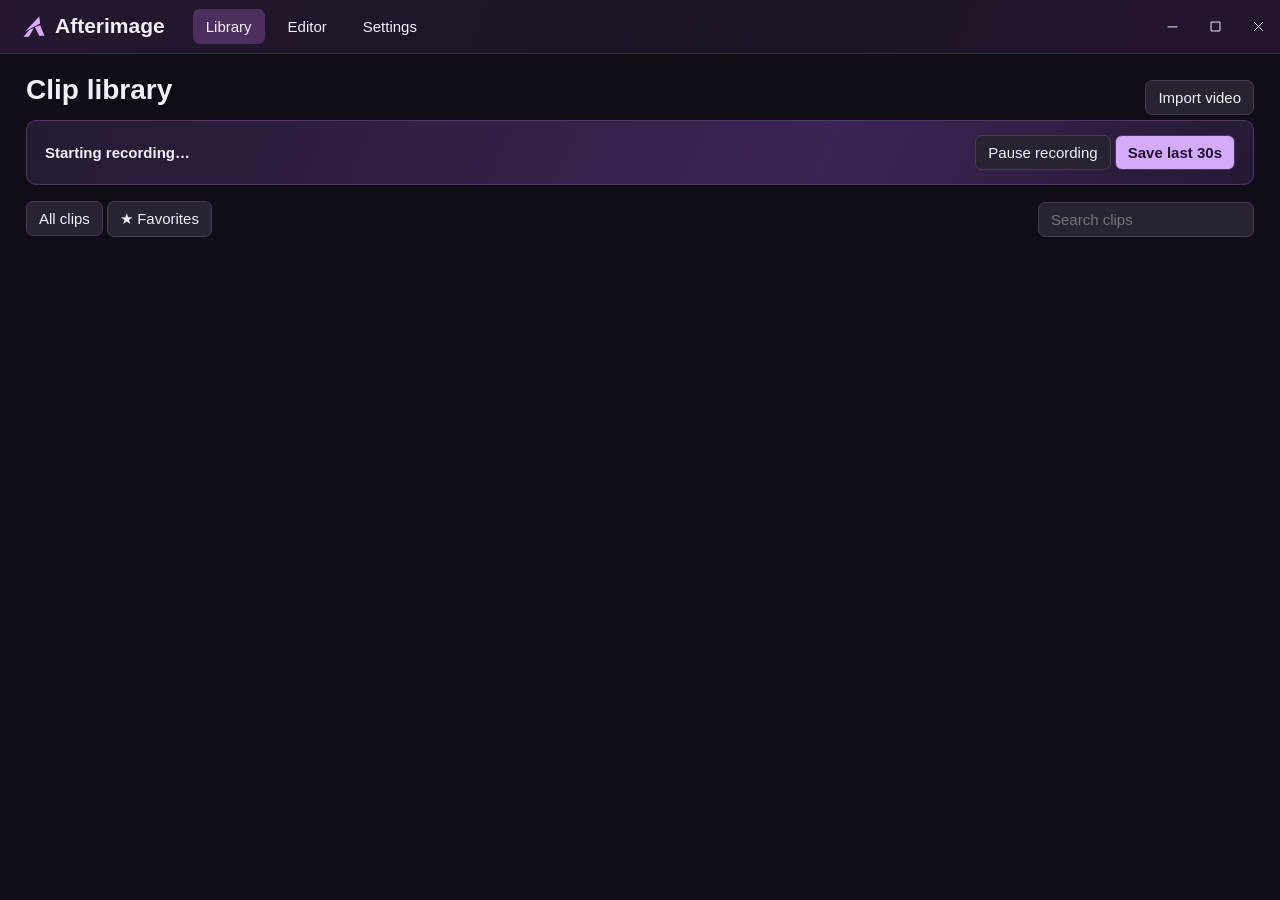
==== src/ui.html @ dc32dc54 "Build the Windows replay recorder and editor in Rust" ====
<!doctype html><html lang="en"><meta charset="utf-8"><meta name="viewport" content="width=device-width,initial-scale=1"><title>Afterimage</title>
<style>
*{box-sizing:border-box}body{margin:0;background:#100d16;color:#f4effa;font:15px 'Segoe UI',sans-serif;color-scheme:dark}button,input,select{font:inherit;color:inherit}button,select,input:not([type=range]){background:#282231;border:1px solid #493b55;border-radius:7px;padding:8px 12px}button{cursor:pointer}button:hover,button:focus-visible{border-color:#bd8ae8}button:disabled{opacity:.5;cursor:default}.primary{background:#d4aafb;color:#21132e;font-weight:650}header,nav,.row{display:flex;align-items:center;gap:10px}header{padding:12px 22px;border-bottom:1px solid #392c44;background:#191320;position:sticky;top:0;z-index:2}header strong{font-size:21px;margin-right:18px}svg{vertical-align:middle;margin-right:7px}nav button{border-color:transparent;background:transparent}.active{background:#4b305e}main{max-width:1500px;margin:auto;padding:20px 26px}.row{justify-content:space-between;flex-wrap:wrap}h1{font-size:28px;margin:0 0 14px}h2{font-size:16px}small,#info,#state{color:#ceb9dc}.rec{background:linear-gradient(115deg,#241a32,#3c2454 65%,#241934);border:1px solid #523769;padding:14px 18px;border-radius:10px;margin:0 0 16px}.grid{display:grid;grid-template-columns:repeat(auto-fill,minmax(205px,1fr));gap:14px;margin-top:15px}.card{padding:0;overflow:hidden;text-align:left;background:#211b2a}.card img,.rail img{display:block;width:100%;aspect-ratio:16/9;object-fit:cover;background:#2d2337}.card b,.card small{display:block;padding:6px 10px;overflow:hidden;text-overflow:ellipsis;white-space:nowrap}.card small{padding-top:0}.editor{display:grid;grid-template-columns:160px 1fr;gap:14px}.rail{overflow:auto;max-height:52vh}.rail button{width:100%;padding:0;margin-bottom:8px;overflow:hidden;text-align:left}.rail span{display:block;padding:4px;text-overflow:ellipsis;overflow:hidden;white-space:nowrap}.screen{height:clamp(180px,46vh,560px);display:flex;justify-content:center;align-items:center;background:#08060b;border-radius:9px;overflow:hidden}video{max-width:100%;height:100%;object-fit:contain}#strip{position:relative;height:52px;background:#302538 center/100% 100% no-repeat;margin:10px 8px;touch-action:none;cursor:crosshair}#selection{position:absolute;top:0;bottom:0;border:2px solid #d5a3ff;pointer-events:none}.handle{position:absolute;border:0;background:#d8aaff;width:12px;padding:0;top:0;bottom:0;transform:translateX(-50%);cursor:ew-resize;touch-action:none}input[type=range]{accent-color:#c78ded}#seek{width:100%;margin:6px 0}.controls{display:flex;gap:8px;align-items:center;flex-wrap:wrap}.controls span{margin-left:auto;font-variant-numeric:tabular-nums}#status{position:sticky;bottom:0;background:#19131f;color:#e0c6ed;padding:8px 26px;min-height:32px}#status:empty{display:none}.form{display:grid;grid-template-columns:160px minmax(170px,280px);align-items:center;gap:14px}.gap{margin-top:14px}[hidden]{display:none!important}#empty{padding:55px 0;text-align:center;color:#c0b0cc}kbd{font:13px Consolas;color:#d9c3e4}#search{min-width:150px}.brand{white-space:nowrap}@media(max-width:850px){.editor{grid-template-columns:110px 1fr}header{gap:3px}header strong{margin-right:0}}
header{user-select:none;padding:0 0 0 20px;height:54px;background:linear-gradient(106deg,#25182f,#1a1324 55%,#24152e)}.window-controls{display:flex;align-self:stretch;margin-left:7px}.window-controls button{display:grid;place-items:center;width:43px;padding:0;border:0;border-radius:0;background:transparent}.window-controls button:hover{background:#392943}.window-controls #hide:hover{background:#a13b59}.window-controls svg{width:13px;height:13px;fill:none;stroke:currentColor;stroke-width:1.2;margin:0}.window-controls button:focus-visible{outline:2px solid #dbacff;outline-offset:-3px}.edge{position:fixed;z-index:10}.max .edge{display:none}.edge[data-side=n],.edge[data-side=s]{height:4px;left:6px;right:6px;cursor:ns-resize}.edge[data-side=n]{top:0}.edge[data-side=s]{bottom:0}.edge[data-side=w],.edge[data-side=e]{width:4px;top:6px;bottom:6px;cursor:ew-resize}.edge[data-side=w]{left:0}.edge[data-side=e]{right:0}.corner{width:7px;height:7px}.edge[data-side=nw]{top:0;left:0;cursor:nwse-resize}.edge[data-side=ne]{top:0;right:0;cursor:nesw-resize}.edge[data-side=sw]{bottom:0;left:0;cursor:nesw-resize}.edge[data-side=se]{bottom:0;right:0;cursor:nwse-resize}
</style>
<header><strong class="brand"><svg width="28" height="28" viewBox="0 0 32 32" aria-hidden="true"><path fill="#d9acff" d="M6 21 22 4 23 12ZM4 27 11 19 16 17 10 27ZM17 16 23 14 28 26 22 26Z"/></svg>Afterimage</strong><nav><button data-view="library">Library</button><button data-view="editor">Editor</button><button data-view="settings">Settings</button></nav><span style="margin-left:auto" id="state"></span><kbd id="shortcut"></kbd><div class="window-controls" role="group" aria-label="Window controls">
<button id="min" title="Minimize" aria-label="Minimize"><svg viewBox="0 0 16 16"><path d="M2 8.5h12"/></svg></button>
<button id="max" title="Maximize" aria-label="Maximize"><svg viewBox="0 0 16 16"><path id="maxGlyph" d="M2.5 2.5h11v11h-11z"/></svg></button>
<button id="hide" title="Close to tray" aria-label="Close to tray"><svg viewBox="0 0 16 16"><path d="m2.5 2.5 11 11m0-11-11 11"/></svg></button></div></header>
<main><section id="library"><div class="row"><h1>Clip library</h1><button id="import">Import video</button></div><div class="rec row"><div><b id="ready">Starting recording…</b><br><small id="info"></small></div><div><button id="pause">Pause recording</button> <button class="primary" id="save">Save last 30s</button></div></div><div class="row"><div><button id="all">All clips</button> <button id="favorites">★ Favorites</button></div><input id="search" aria-label="Search clip titles" placeholder="Search clips"></div><div id="cards" class="grid"></div><p id="empty"></p></section>
<section id="editor" hidden><div class="row"><h1>Clip editor</h1><div><input id="title" aria-label="Clip title" maxlength="120"><button id="rename">Rename</button> <button id="star">☆ Favorite</button></div></div><div class="editor"><div class="rail"><h2>Recent clips</h2><div id="recent"></div></div><div><div class="screen"><video id="video" preload="metadata"></video></div><input type="range" min="0" max="1" step=".01" id="seek" aria-label="Playback position"><div class="controls"><button id="play">Play</button><button id="setIn">Set in</button><button id="setOut">Set out</button><button id="reset">Reset trim</button><span id="clock"></span></div><div id="strip"><div id="selection"></div><button class="handle" id="hin" aria-label="Trim start"></button><button class="handle" id="hout" aria-label="Trim end"></button></div><div class="row"><small id="times"></small><div><select id="shape" aria-label="Export frame"><option>Original frame</option><option>Vertical 9∶16</option><option>Square 1∶1</option></select> <label><input type="checkbox" id="mute">Mute audio</label> <button id="export" class="primary">Export MP4</button></div></div></div></div></section>
<section id="settings" hidden><h1>Capture settings</h1><form id="pref" class="form"><label for="secs">Replay length</label><select id="secs"></select><label for="fps">Frame rate</label><select id="fps"></select><label for="height">Resolution limit</label><select id="height"></select><label for="key">Save shortcut</label><select id="key"></select><label for="monitor">Display</label><select id="monitor"></select><label for="audio">System audio</label><input type="checkbox" id="audio"><button class="primary">Save settings</button></form><button class="gap" id="folder">Open clips folder</button></section></main><div role="status" id="status"></div>
<script>
const el=id=>document.getElementById(id), send=(cmd,extra={})=>window.ipc.postMessage(JSON.stringify({cmd,...extra})),v=el('video');
let clips=[],selected,view='library',fav=false,a=0,b=0,prefs={},lastRows='',settingsHash='',version=0;
const text=(id,value)=>el(id).textContent=value, fmt=t=>Number.isFinite(t)?Math.floor(t/60)+':'+(t%60).toFixed(1).padStart(4,'0'):'0:00.0';
function page(p){if(p==='editor'&&!selected){if(clips.length){openClip(clips[0]);return}text('status','Save or import a clip to start editing.');return}view=p;for(const n of ['library','editor','settings'])el(n).hidden=n!==p;document.querySelectorAll('[data-view]').forEach(x=>x.classList.toggle('active',x.dataset.view===p));if(p!=='editor')v.pause()}
document.querySelectorAll('[data-view]').forEach(x=>x.onclick=()=>page(x.dataset.view));
function card(c,rail){const btn=document.createElement('button');btn.className=rail?'':'card';let img=new Image();img.alt='';img.loading='lazy';img.src='/thumb/'+c.id+'?v='+version;btn.append(img);let name=document.createElement(rail?'span':'b');name.textContent=(c.star?'★  ':'')+c.title;btn.append(name);if(!rail){let dt=document.createElement('small');dt.textContent=c.date.slice(0,16).replace('T','  ·  ');btn.append(dt)}btn.onclick=()=>openClip(c);return btn}
function render(){const list=clips.filter(c=>(!fav||c.star)&&c.title.toLowerCase().includes(el('search').value.toLowerCase()));el('cards').replaceChildren(...list.map(c=>card(c,false)));el('recent').replaceChildren(...clips.slice(0,15).map(c=>card(c,true)));text('empty',list.length?'':clips.length?'No matching clips.':'Press your save shortcut to keep your first clip.');el('all').classList.toggle('active',!fav);el('favorites').classList.toggle('active',fav)}
function openClip(c){selected=c;v.pause();a=b=0;el('title').value=c.title;text('star',c.star?'★ Favorite':'☆ Favorite');el('strip').style.backgroundImage='none';v.src='/video/'+c.id;send('strip',{id:c.id});page('editor')}
function options(id,values,fn){el(id).replaceChildren(...values.map(v=>new Option(fn(v),v)))}
options('secs',[15,30,45,60,90,120],x=>x+' seconds');options('fps',[30,60],x=>x+' fps');options('height',[720,1080,1440],x=>x+'p');options('key',Array.from({length:12},(_,i)=>i+1),x=>'Ctrl + Shift + F'+x);
window.update=s=>{document.documentElement.classList.toggle('max',s.maximized);el('max').title=s.maximized?'Restore down':'Maximize';el('max').setAttribute('aria-label',el('max').title);el('maxGlyph').setAttribute('d',s.maximized?'M5 2.5h8.5V11H11 M2.5 5h8.5v8.5H2.5z':'M2.5 2.5h11v11h-11z');prefs=s.settings;text('state',s.running?'● Recording':'○ Recording off');text('shortcut',s.bound?'Ctrl + Shift + F'+prefs.Key:'Shortcut unavailable');text('ready',s.running?s.ready+'s ready to clip':'Recording is off');text('info',s.audioError?'System audio unavailable':prefs.Audio?'Display + system audio':'Display only');text('pause',s.wants?'Pause recording':'Start recording');text('save','Save last '+prefs.Seconds+'s');el('save').disabled=!s.ready||s.busy;el('export').disabled=s.busy;el('import').disabled=s.busy;text('status',s.message);const sh=JSON.stringify([prefs,s.displays]);if(sh!==settingsHash){settingsHash=sh;options('monitor',s.displays.map((_,i)=>i),i=>s.displays[i]);for(const [id,k] of [['secs','Seconds'],['fps','Fps'],['height','Height'],['key','Key'],['monitor','Monitor']])el(id).value=prefs[k];el('audio').checked=prefs.Audio}};
window.library=rows=>{clips=rows;let hash=JSON.stringify(rows.map(c=>[c.id,c.title,c.star]));if(lastRows!==hash){lastRows=hash;render()}if(selected){selected=clips.find(x=>x.id===selected.id);if(selected)text('star',selected.star?'★ Favorite':'☆ Favorite')}};
window.art=(id,kind)=>{if(kind==='strip'&&selected?.id===id)el('strip').style.backgroundImage='url("/strip/'+id+'?v='+Date.now()+'")';if(kind==='thumb')document.querySelectorAll('img').forEach(img=>{if(img.src.includes('/thumb/'+id))img.src='/thumb/'+id+'?v='+Date.now()})};
function draw(){if(!v.duration)return;el('seek').value=v.currentTime;text('clock',fmt(v.currentTime)+' / '+fmt(v.duration));const left=100*a/v.duration,right=100*b/v.duration;el('hin').style.left=el('selection').style.left=left+'%';el('hout').style.left=right+'%';el('selection').style.width=(right-left)+'%';text('times',fmt(a)+' – '+fmt(b)+'  ·  '+fmt(b-a));const ratio=[0,9/16,1][el('shape').selectedIndex];v.style.width=ratio?'min(100%, '+Math.round(v.parentElement.clientHeight*ratio)+'px)':'100%';v.style.objectFit=ratio?'cover':'contain';v.muted=el('mute').checked}
function draft(){if(!selected||!v.duration)return;const d={In:a,Out:b,Shape:el('shape').selectedIndex,Mute:el('mute').checked};selected.draft=d;send('draft',{id:selected.id,draft:d});draw()}
v.onloadedmetadata=()=>{const d=selected?.draft||{};a=Math.max(0,d.In||0);b=Math.min(v.duration,d.Out||v.duration);if(b<=a){a=0;b=v.duration}el('shape').selectedIndex=d.Shape||0;el('mute').checked=!!d.Mute;el('seek').max=v.duration;v.currentTime=a;draw()};v.ontimeupdate=()=>{if(!v.paused&&v.currentTime>=b){v.pause();v.currentTime=a}draw()};v.onerror=()=>text('status','Preview could not open this video.');v.onplay=()=>text('play','Pause');v.onpause=()=>text('play','Play');el('play').onclick=()=>{if(v.paused){if(v.currentTime<a||v.currentTime>=b-.03)v.currentTime=a;v.play().catch(e=>text('status',e.message))}else v.pause()};el('seek').oninput=e=>v.currentTime=+e.target.value;
el('setIn').onclick=()=>{a=Math.max(0,Math.min(v.currentTime,b-.05));draft()};el('setOut').onclick=()=>{b=Math.min(v.duration,Math.max(v.currentTime,a+.05));draft()};el('reset').onclick=()=>{a=0;b=v.duration;draft()};
for(const [id,left] of [['hin',true],['hout',false]]){let h=el(id);h.onpointerdown=e=>{v.pause();h.setPointerCapture(e.pointerId);e.stopPropagation()};h.onpointermove=e=>{if(!h.hasPointerCapture(e.pointerId)||!v.duration)return;let r=el('strip').getBoundingClientRect(),t=Math.max(0,Math.min(v.duration,(e.clientX-r.left)/r.width*v.duration));if(left){a=Math.max(0,Math.min(t,b-.05));v.currentTime=a}else{b=Math.min(v.duration,Math.max(t,a+.05));v.currentTime=b}draw()};h.onpointerup=draft}
el('strip').onpointerdown=e=>{if(e.target.classList.contains('handle')||!v.duration)return;let r=el('strip').getBoundingClientRect();v.currentTime=(e.clientX-r.left)/r.width*v.duration};el('shape').onchange=el('mute').onchange=draft;window.onresize=draw;
el('all').onclick=()=>{fav=false;render()};el('favorites').onclick=()=>{fav=true;render()};el('search').oninput=render;
for(const [id,cmd] of [['save','save'],['pause','toggle'],['import','import'],['folder','folder']])el(id).onclick=()=>send(cmd);
el('star').onclick=()=>send('star',{id:selected.id});el('rename').onclick=()=>send('rename',{id:selected.id,title:el('title').value});el('export').onclick=()=>send('export',{id:selected.id,start:a,end:b,shape:el('shape').selectedIndex,mute:v.muted});
el('pref').onsubmit=e=>{e.preventDefault();send('settings',{settings:{Seconds:+el('secs').value,Fps:+el('fps').value,Height:+el('height').value,Key:+el('key').value,Monitor:+el('monitor').value,Audio:el('audio').checked}})};
window.onkeydown=e=>{if(view!=='editor'||['INPUT','SELECT','BUTTON'].includes(e.target.tagName))return;let id={' ':'play','i':'setIn','o':'setOut'}[e.key];if(id){e.preventDefault();el(id).click()}if(e.key==='ArrowLeft'||e.key==='ArrowRight'){v.pause();v.currentTime=Math.max(0,Math.min(v.duration,v.currentTime+(e.key==='ArrowLeft'?-.1:.1)));e.preventDefault()}};
const header=document.querySelector('header');
const draggable=e=>!e.target.closest('button,input,select,a,.window-controls');
let dragOrigin=null;
header.onpointerdown=e=>{if(e.button===0&&draggable(e))dragOrigin=[e.screenX,e.screenY]};
header.onpointermove=e=>{if(!e.buttons){dragOrigin=null;return}if(dragOrigin&&Math.hypot(e.screenX-dragOrigin[0],e.screenY-dragOrigin[1])>=4){dragOrigin=null;send('window-drag')}};
window.addEventListener('pointerup',()=>dragOrigin=null);
header.ondblclick=e=>{if(draggable(e))send('window-maximize')};
for(const [id,cmd] of [['min','minimize'],['max','maximize'],['hide','hide']])el(id).onclick=()=>send('window-'+cmd);
for(const side of ['n','s','e','w','ne','nw','se','sw']){const edge=document.createElement('div');edge.className='edge'+(side.length===2?' corner':'');edge.dataset.side=side;edge.setAttribute('aria-hidden','true');edge.onpointerdown=e=>{if(e.button===0){e.preventDefault();send('window-resize',{edge:side})}};document.body.append(edge)}
page('library');send('init');
</script></html>
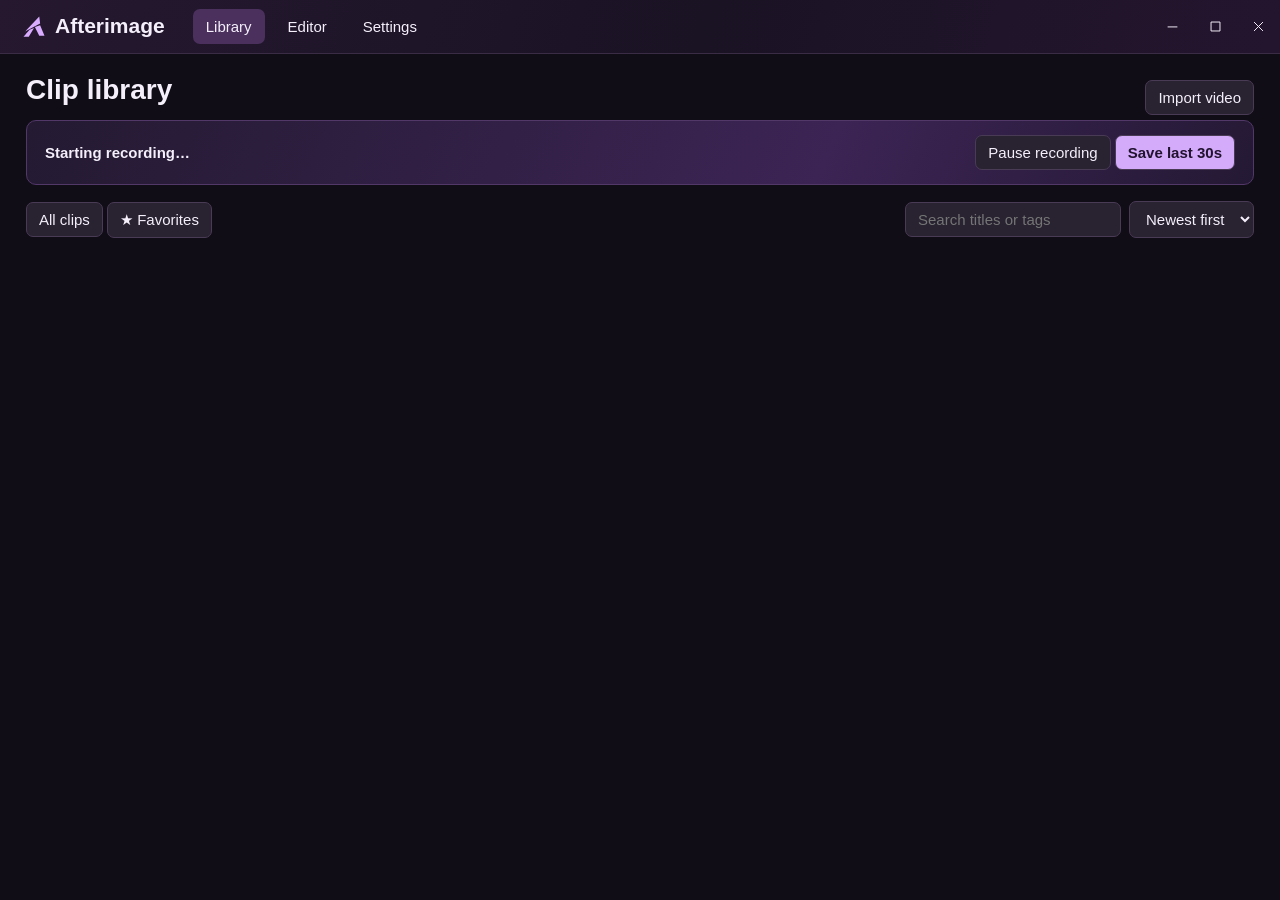
==== commit 7bc996d6: "Save replays during exports and add precision editing and clip tags" ====
--- a/src/ui.html
+++ b/src/ui.html
@@ -2,39 +2,122 @@
 <style>
 *{box-sizing:border-box}body{margin:0;background:#100d16;color:#f4effa;font:15px 'Segoe UI',sans-serif;color-scheme:dark}button,input,select{font:inherit;color:inherit}button,select,input:not([type=range]){background:#282231;border:1px solid #493b55;border-radius:7px;padding:8px 12px}button{cursor:pointer}button:hover,button:focus-visible{border-color:#bd8ae8}button:disabled{opacity:.5;cursor:default}.primary{background:#d4aafb;color:#21132e;font-weight:650}header,nav,.row{display:flex;align-items:center;gap:10px}header{padding:12px 22px;border-bottom:1px solid #392c44;background:#191320;position:sticky;top:0;z-index:2}header strong{font-size:21px;margin-right:18px}svg{vertical-align:middle;margin-right:7px}nav button{border-color:transparent;background:transparent}.active{background:#4b305e}main{max-width:1500px;margin:auto;padding:20px 26px}.row{justify-content:space-between;flex-wrap:wrap}h1{font-size:28px;margin:0 0 14px}h2{font-size:16px}small,#info,#state{color:#ceb9dc}.rec{background:linear-gradient(115deg,#241a32,#3c2454 65%,#241934);border:1px solid #523769;padding:14px 18px;border-radius:10px;margin:0 0 16px}.grid{display:grid;grid-template-columns:repeat(auto-fill,minmax(205px,1fr));gap:14px;margin-top:15px}.card{padding:0;overflow:hidden;text-align:left;background:#211b2a}.card img,.rail img{display:block;width:100%;aspect-ratio:16/9;object-fit:cover;background:#2d2337}.card b,.card small{display:block;padding:6px 10px;overflow:hidden;text-overflow:ellipsis;white-space:nowrap}.card small{padding-top:0}.editor{display:grid;grid-template-columns:160px 1fr;gap:14px}.rail{overflow:auto;max-height:52vh}.rail button{width:100%;padding:0;margin-bottom:8px;overflow:hidden;text-align:left}.rail span{display:block;padding:4px;text-overflow:ellipsis;overflow:hidden;white-space:nowrap}.screen{height:clamp(180px,46vh,560px);display:flex;justify-content:center;align-items:center;background:#08060b;border-radius:9px;overflow:hidden}video{max-width:100%;height:100%;object-fit:contain}#strip{position:relative;height:52px;background:#302538 center/100% 100% no-repeat;margin:10px 8px;touch-action:none;cursor:crosshair}#selection{position:absolute;top:0;bottom:0;border:2px solid #d5a3ff;pointer-events:none}.handle{position:absolute;border:0;background:#d8aaff;width:12px;padding:0;top:0;bottom:0;transform:translateX(-50%);cursor:ew-resize;touch-action:none}input[type=range]{accent-color:#c78ded}#seek{width:100%;margin:6px 0}.controls{display:flex;gap:8px;align-items:center;flex-wrap:wrap}.controls span{margin-left:auto;font-variant-numeric:tabular-nums}#status{position:sticky;bottom:0;background:#19131f;color:#e0c6ed;padding:8px 26px;min-height:32px}#status:empty{display:none}.form{display:grid;grid-template-columns:160px minmax(170px,280px);align-items:center;gap:14px}.gap{margin-top:14px}[hidden]{display:none!important}#empty{padding:55px 0;text-align:center;color:#c0b0cc}kbd{font:13px Consolas;color:#d9c3e4}#search{min-width:150px}.brand{white-space:nowrap}@media(max-width:850px){.editor{grid-template-columns:110px 1fr}header{gap:3px}header strong{margin-right:0}}
 header{user-select:none;padding:0 0 0 20px;height:54px;background:linear-gradient(106deg,#25182f,#1a1324 55%,#24152e)}.window-controls{display:flex;align-self:stretch;margin-left:7px}.window-controls button{display:grid;place-items:center;width:43px;padding:0;border:0;border-radius:0;background:transparent}.window-controls button:hover{background:#392943}.window-controls #hide:hover{background:#a13b59}.window-controls svg{width:13px;height:13px;fill:none;stroke:currentColor;stroke-width:1.2;margin:0}.window-controls button:focus-visible{outline:2px solid #dbacff;outline-offset:-3px}.edge{position:fixed;z-index:10}.max .edge{display:none}.edge[data-side=n],.edge[data-side=s]{height:4px;left:6px;right:6px;cursor:ns-resize}.edge[data-side=n]{top:0}.edge[data-side=s]{bottom:0}.edge[data-side=w],.edge[data-side=e]{width:4px;top:6px;bottom:6px;cursor:ew-resize}.edge[data-side=w]{left:0}.edge[data-side=e]{right:0}.corner{width:7px;height:7px}.edge[data-side=nw]{top:0;left:0;cursor:nwse-resize}.edge[data-side=ne]{top:0;right:0;cursor:nesw-resize}.edge[data-side=sw]{bottom:0;left:0;cursor:nesw-resize}.edge[data-side=se]{bottom:0;right:0;cursor:nwse-resize}
+
+.card {transition:transform 140ms ease,border-color 140ms ease;content-visibility:auto;contain-intrinsic-size:auto 185px}
+.card:hover{transform:translateY(-2px);border-color:#b082d1}
+.tag-list{display:flex;flex-wrap:wrap;gap:4px;padding:0 10px 9px}
+.tag-list span{color:#e2caf3;background:#3b274a;border-radius:4px;font-size:12px;padding:2px 6px}
+.toolbar,.detail-fields,.precision{display:flex;align-items:center;flex-wrap:wrap;gap:8px}
+.detail-fields input{width:150px}.precision{margin:8px 0 14px}.precision input{width:87px;font-variant-numeric:tabular-nums}
+#playhead{position:absolute;top:0;bottom:0;width:2px;background:white;box-shadow:0 0 3px #09060e;pointer-events:none}
+.controls button,.precision button{padding:6px 10px}
+:focus-visible{outline:2px solid #d5a3ff;outline-offset:2px}
+@media(prefers-reduced-motion:reduce){.card{transition:none}.card:hover{transform:none}}
 </style>
 <header><strong class="brand"><svg width="28" height="28" viewBox="0 0 32 32" aria-hidden="true"><path fill="#d9acff" d="M6 21 22 4 23 12ZM4 27 11 19 16 17 10 27ZM17 16 23 14 28 26 22 26Z"/></svg>Afterimage</strong><nav><button data-view="library">Library</button><button data-view="editor">Editor</button><button data-view="settings">Settings</button></nav><span style="margin-left:auto" id="state"></span><kbd id="shortcut"></kbd><div class="window-controls" role="group" aria-label="Window controls">
 <button id="min" title="Minimize" aria-label="Minimize"><svg viewBox="0 0 16 16"><path d="M2 8.5h12"/></svg></button>
 <button id="max" title="Maximize" aria-label="Maximize"><svg viewBox="0 0 16 16"><path id="maxGlyph" d="M2.5 2.5h11v11h-11z"/></svg></button>
 <button id="hide" title="Close to tray" aria-label="Close to tray"><svg viewBox="0 0 16 16"><path d="m2.5 2.5 11 11m0-11-11 11"/></svg></button></div></header>
-<main><section id="library"><div class="row"><h1>Clip library</h1><button id="import">Import video</button></div><div class="rec row"><div><b id="ready">Starting recording…</b><br><small id="info"></small></div><div><button id="pause">Pause recording</button> <button class="primary" id="save">Save last 30s</button></div></div><div class="row"><div><button id="all">All clips</button> <button id="favorites">★ Favorites</button></div><input id="search" aria-label="Search clip titles" placeholder="Search clips"></div><div id="cards" class="grid"></div><p id="empty"></p></section>
-<section id="editor" hidden><div class="row"><h1>Clip editor</h1><div><input id="title" aria-label="Clip title" maxlength="120"><button id="rename">Rename</button> <button id="star">☆ Favorite</button></div></div><div class="editor"><div class="rail"><h2>Recent clips</h2><div id="recent"></div></div><div><div class="screen"><video id="video" preload="metadata"></video></div><input type="range" min="0" max="1" step=".01" id="seek" aria-label="Playback position"><div class="controls"><button id="play">Play</button><button id="setIn">Set in</button><button id="setOut">Set out</button><button id="reset">Reset trim</button><span id="clock"></span></div><div id="strip"><div id="selection"></div><button class="handle" id="hin" aria-label="Trim start"></button><button class="handle" id="hout" aria-label="Trim end"></button></div><div class="row"><small id="times"></small><div><select id="shape" aria-label="Export frame"><option>Original frame</option><option>Vertical 9∶16</option><option>Square 1∶1</option></select> <label><input type="checkbox" id="mute">Mute audio</label> <button id="export" class="primary">Export MP4</button></div></div></div></div></section>
+<main><section id="library"><div class="row"><h1>Clip library</h1><button id="import">Import video</button></div><div class="rec row"><div><b id="ready">Starting recording…</b><br><small id="info"></small></div><div><button id="pause">Pause recording</button> <button class="primary" id="save">Save last 30s</button></div></div><div class="row"><div><button id="all">All clips</button> <button id="favorites">★ Favorites</button></div><div class="toolbar"><input id="search" aria-label="Search by title or tag" placeholder="Search titles or tags"><select id="sort" aria-label="Sort clips"><option value="new">Newest first</option><option value="old">Oldest first</option><option value="name">Title A–Z</option></select></div></div><div id="cards" class="grid"></div><p id="empty"></p></section>
+<section id="editor" hidden><div class="row"><h1>Clip editor</h1><div class="detail-fields"><input id="title" aria-label="Clip title" maxlength="120"><input id="tags" aria-label="Clip tags, separated by commas" placeholder="Tags, comma separated"><button id="rename">Save details</button> <button id="star">☆ Favorite</button></div></div><div class="editor"><div class="rail"><h2>Recent clips</h2><div id="recent"></div></div><div><div class="screen"><video id="video" preload="metadata"></video></div><input type="range" min="0" max="1" step=".01" id="seek" aria-label="Playback position"><div class="controls"><button id="play">Play</button><button id="setIn">Set in</button><button id="setOut">Set out</button><button id="reset">Reset trim</button><span id="clock"></span></div><div id="strip"><div id="selection"></div><div id="playhead"></div><button class="handle" id="hin" aria-label="Trim start"></button><button class="handle" id="hout" aria-label="Trim end"></button></div><div class="precision">
+<label>In <input id="inTime" type="number" step=".001" min="0" aria-label="Start in seconds"></label>
+<label>Out <input id="outTime" type="number" step=".001" min="0" aria-label="End in seconds"></label>
+<button id="undo" title="Undo last edit (Ctrl+Z)">Undo</button><button id="redo" title="Redo edit (Ctrl+Y)">Redo</button>
+<label><input id="loop" type="checkbox"> Loop selection</label>
+<select id="speed" aria-label="Preview speed"><option value=".25">0.25× preview</option><option value=".5">0.5× preview</option><option selected value="1">1× preview</option><option value="1.5">1.5× preview</option><option value="2">2× preview</option></select>
+</div><div class="row"><small id="times"></small><div><select id="shape" aria-label="Export frame"><option>Original frame</option><option>Vertical 9∶16</option><option>Square 1∶1</option></select> <label><input type="checkbox" id="mute">Mute audio</label> <select id="quality" aria-label="Export quality"><option value="balanced">Balanced</option><option value="high">High quality</option><option value="compact">Smaller file</option></select> <button id="export" class="primary">Export MP4</button></div></div></div></div></section>
 <section id="settings" hidden><h1>Capture settings</h1><form id="pref" class="form"><label for="secs">Replay length</label><select id="secs"></select><label for="fps">Frame rate</label><select id="fps"></select><label for="height">Resolution limit</label><select id="height"></select><label for="key">Save shortcut</label><select id="key"></select><label for="monitor">Display</label><select id="monitor"></select><label for="audio">System audio</label><input type="checkbox" id="audio"><button class="primary">Save settings</button></form><button class="gap" id="folder">Open clips folder</button></section></main><div role="status" id="status"></div>
 <script>
 const el=id=>document.getElementById(id), send=(cmd,extra={})=>window.ipc.postMessage(JSON.stringify({cmd,...extra})),v=el('video');
+const undoStack=[],redoStack=[];
+let animation=0;
 let clips=[],selected,view='library',fav=false,a=0,b=0,prefs={},lastRows='',settingsHash='',version=0;
-const text=(id,value)=>el(id).textContent=value, fmt=t=>Number.isFinite(t)?Math.floor(t/60)+':'+(t%60).toFixed(1).padStart(4,'0'):'0:00.0';
+const text=(id,value)=>{const node=el(id);if(node.textContent!==value)node.textContent=value}, fmt=t=>Number.isFinite(t)?Math.floor(t/60)+':'+(t%60).toFixed(1).padStart(4,'0'):'0:00.0';
 function page(p){if(p==='editor'&&!selected){if(clips.length){openClip(clips[0]);return}text('status','Save or import a clip to start editing.');return}view=p;for(const n of ['library','editor','settings'])el(n).hidden=n!==p;document.querySelectorAll('[data-view]').forEach(x=>x.classList.toggle('active',x.dataset.view===p));if(p!=='editor')v.pause()}
 document.querySelectorAll('[data-view]').forEach(x=>x.onclick=()=>page(x.dataset.view));
-function card(c,rail){const btn=document.createElement('button');btn.className=rail?'':'card';let img=new Image();img.alt='';img.loading='lazy';img.src='/thumb/'+c.id+'?v='+version;btn.append(img);let name=document.createElement(rail?'span':'b');name.textContent=(c.star?'★  ':'')+c.title;btn.append(name);if(!rail){let dt=document.createElement('small');dt.textContent=c.date.slice(0,16).replace('T','  ·  ');btn.append(dt)}btn.onclick=()=>openClip(c);return btn}
-function render(){const list=clips.filter(c=>(!fav||c.star)&&c.title.toLowerCase().includes(el('search').value.toLowerCase()));el('cards').replaceChildren(...list.map(c=>card(c,false)));el('recent').replaceChildren(...clips.slice(0,15).map(c=>card(c,true)));text('empty',list.length?'':clips.length?'No matching clips.':'Press your save shortcut to keep your first clip.');el('all').classList.toggle('active',!fav);el('favorites').classList.toggle('active',fav)}
-function openClip(c){selected=c;v.pause();a=b=0;el('title').value=c.title;text('star',c.star?'★ Favorite':'☆ Favorite');el('strip').style.backgroundImage='none';v.src='/video/'+c.id;send('strip',{id:c.id});page('editor')}
+function card(c,rail){const btn=document.createElement('button');btn.className=rail?'':'card';let img=new Image();img.alt='';img.loading='lazy';img.src='/thumb/'+c.id+'?v='+version;btn.append(img);let name=document.createElement(rail?'span':'b');name.textContent=(c.star?'★  ':'')+c.title;btn.append(name);if(!rail){let dt=document.createElement('small');dt.textContent=c.date.slice(0,16).replace('T','  ·  ');btn.append(dt);
+    if(c.tags?.length){const group=document.createElement('div');group.className='tag-list';
+    for(const tag of c.tags){const chip=document.createElement('span');chip.textContent=tag;group.append(chip)}btn.append(group)}
+}btn.onclick=()=>openClip(c);return btn}
+function render(){const words=el('search').value.trim().toLowerCase().split(/\s+/);
+const list=clips.filter(c=>{const fields=[c.title,...(c.tags||[])].join(' ').toLowerCase();return (!fav||c.star)&&words.every(word=>fields.includes(word))});
+const order=el('sort').value;list.sort((x,y)=>order==='name'?x.title.localeCompare(y.title):order==='old'?x.date.localeCompare(y.date):y.date.localeCompare(x.date));el('cards').replaceChildren(...list.map(c=>card(c,false)));el('recent').replaceChildren(...clips.slice(0,15).map(c=>card(c,true)));text('empty',list.length?'':clips.length?'No matching clips.':'Press your save shortcut to keep your first clip.');el('all').classList.toggle('active',!fav);el('favorites').classList.toggle('active',fav)}
+function openClip(c){undoStack.length=redoStack.length=0;el('tags').value=(c.tags||[]).join(', ');selected=c;v.pause();a=b=0;el('title').value=c.title;text('star',c.star?'★ Favorite':'☆ Favorite');el('strip').style.backgroundImage='none';v.src='/video/'+c.id;send('strip',{id:c.id});page('editor')}
 function options(id,values,fn){el(id).replaceChildren(...values.map(v=>new Option(fn(v),v)))}
 options('secs',[15,30,45,60,90,120],x=>x+' seconds');options('fps',[30,60],x=>x+' fps');options('height',[720,1080,1440],x=>x+'p');options('key',Array.from({length:12},(_,i)=>i+1),x=>'Ctrl + Shift + F'+x);
-window.update=s=>{document.documentElement.classList.toggle('max',s.maximized);el('max').title=s.maximized?'Restore down':'Maximize';el('max').setAttribute('aria-label',el('max').title);el('maxGlyph').setAttribute('d',s.maximized?'M5 2.5h8.5V11H11 M2.5 5h8.5v8.5H2.5z':'M2.5 2.5h11v11h-11z');prefs=s.settings;text('state',s.running?'● Recording':'○ Recording off');text('shortcut',s.bound?'Ctrl + Shift + F'+prefs.Key:'Shortcut unavailable');text('ready',s.running?s.ready+'s ready to clip':'Recording is off');text('info',s.audioError?'System audio unavailable':prefs.Audio?'Display + system audio':'Display only');text('pause',s.wants?'Pause recording':'Start recording');text('save','Save last '+prefs.Seconds+'s');el('save').disabled=!s.ready||s.busy;el('export').disabled=s.busy;el('import').disabled=s.busy;text('status',s.message);const sh=JSON.stringify([prefs,s.displays]);if(sh!==settingsHash){settingsHash=sh;options('monitor',s.displays.map((_,i)=>i),i=>s.displays[i]);for(const [id,k] of [['secs','Seconds'],['fps','Fps'],['height','Height'],['key','Key'],['monitor','Monitor']])el(id).value=prefs[k];el('audio').checked=prefs.Audio}};
-window.library=rows=>{clips=rows;let hash=JSON.stringify(rows.map(c=>[c.id,c.title,c.star]));if(lastRows!==hash){lastRows=hash;render()}if(selected){selected=clips.find(x=>x.id===selected.id);if(selected)text('star',selected.star?'★ Favorite':'☆ Favorite')}};
+window.update=s=>{document.documentElement.classList.toggle('max',s.maximized);el('max').title=s.maximized?'Restore down':'Maximize';el('max').setAttribute('aria-label',el('max').title);el('maxGlyph').setAttribute('d',s.maximized?'M5 2.5h8.5V11H11 M2.5 5h8.5v8.5H2.5z':'M2.5 2.5h11v11h-11z');prefs=s.settings;text('state',s.running?'● Recording':'○ Recording off');text('shortcut',s.bound?'Ctrl + Shift + F'+prefs.Key:'Shortcut unavailable');text('ready',s.running?s.ready+'s ready to clip':'Recording is off');text('info',s.audioError?'System audio unavailable':prefs.Audio?'Display + system audio':'Display only');text('pause',s.wants?'Pause recording':'Start recording');text('save',s.saving?'Saving…':'Save last '+prefs.Seconds+'s');el('save').disabled=!s.ready||s.saving;el('export').disabled=s.busy;el('import').disabled=s.busy;text('status',s.message);const sh=JSON.stringify([prefs,s.displays]);if(sh!==settingsHash){settingsHash=sh;options('monitor',s.displays.map((_,i)=>i),i=>s.displays[i]);for(const [id,k] of [['secs','Seconds'],['fps','Fps'],['height','Height'],['key','Key'],['monitor','Monitor']])el(id).value=prefs[k];el('audio').checked=prefs.Audio}};
+window.library=rows=>{clips=rows;let hash=JSON.stringify(rows.map(c=>[c.id,c.title,c.star,c.tags]));if(lastRows!==hash){lastRows=hash;render()}if(selected){selected=clips.find(x=>x.id===selected.id);if(selected)text('star',selected.star?'★ Favorite':'☆ Favorite')}};
 window.art=(id,kind)=>{if(kind==='strip'&&selected?.id===id)el('strip').style.backgroundImage='url("/strip/'+id+'?v='+Date.now()+'")';if(kind==='thumb')document.querySelectorAll('img').forEach(img=>{if(img.src.includes('/thumb/'+id))img.src='/thumb/'+id+'?v='+Date.now()})};
-function draw(){if(!v.duration)return;el('seek').value=v.currentTime;text('clock',fmt(v.currentTime)+' / '+fmt(v.duration));const left=100*a/v.duration,right=100*b/v.duration;el('hin').style.left=el('selection').style.left=left+'%';el('hout').style.left=right+'%';el('selection').style.width=(right-left)+'%';text('times',fmt(a)+' – '+fmt(b)+'  ·  '+fmt(b-a));const ratio=[0,9/16,1][el('shape').selectedIndex];v.style.width=ratio?'min(100%, '+Math.round(v.parentElement.clientHeight*ratio)+'px)':'100%';v.style.objectFit=ratio?'cover':'contain';v.muted=el('mute').checked}
-function draft(){if(!selected||!v.duration)return;const d={In:a,Out:b,Shape:el('shape').selectedIndex,Mute:el('mute').checked};selected.draft=d;send('draft',{id:selected.id,draft:d});draw()}
-v.onloadedmetadata=()=>{const d=selected?.draft||{};a=Math.max(0,d.In||0);b=Math.min(v.duration,d.Out||v.duration);if(b<=a){a=0;b=v.duration}el('shape').selectedIndex=d.Shape||0;el('mute').checked=!!d.Mute;el('seek').max=v.duration;v.currentTime=a;draw()};v.ontimeupdate=()=>{if(!v.paused&&v.currentTime>=b){v.pause();v.currentTime=a}draw()};v.onerror=()=>text('status','Preview could not open this video.');v.onplay=()=>text('play','Pause');v.onpause=()=>text('play','Play');el('play').onclick=()=>{if(v.paused){if(v.currentTime<a||v.currentTime>=b-.03)v.currentTime=a;v.play().catch(e=>text('status',e.message))}else v.pause()};el('seek').oninput=e=>v.currentTime=+e.target.value;
+function position(){
+    if(!Number.isFinite(v.duration)||!v.duration)return;
+    el('seek').value=v.currentTime;
+    el('playhead').style.left=(100*v.currentTime/v.duration)+'%';
+    text('clock',fmt(v.currentTime)+' / '+fmt(v.duration));
+}
+function draw(){if(!v.duration)return;position();
+    el('inTime').value=a.toFixed(3);el('outTime').value=b.toFixed(3);
+    el('undo').disabled=!undoStack.length;el('redo').disabled=!redoStack.length;const left=100*a/v.duration,right=100*b/v.duration;el('hin').style.left=el('selection').style.left=left+'%';el('hout').style.left=right+'%';el('selection').style.width=(right-left)+'%';text('times',fmt(a)+' – '+fmt(b)+'  ·  '+fmt(b-a));const ratio=[0,9/16,1][el('shape').selectedIndex];v.style.width=ratio?'min(100%, '+Math.round(v.parentElement.clientHeight*ratio)+'px)':'100%';v.style.objectFit=ratio?'cover':'contain';v.muted=el('mute').checked}
+function cut(){return {In:a,Out:b,Shape:el('shape').selectedIndex,Mute:el('mute').checked}}
+let previousCut;
+function draft(remember=true){
+    if(!selected||!v.duration)return;
+    const next=cut();
+    if(remember===true&&previousCut && JSON.stringify(previousCut)!==JSON.stringify(next)){
+        undoStack.push(previousCut);if(undoStack.length>80)undoStack.shift();redoStack.length=0;
+    }
+    previousCut=next;selected.draft=next;send('draft',{id:selected.id,draft:next});draw()
+}
+function historyEdit(from,to){
+    if(!from.length)return;
+    v.pause();to.push(cut());const d=from.pop();a=d.In;b=d.Out;
+    el('shape').selectedIndex=d.Shape;el('mute').checked=d.Mute;
+    v.currentTime=Math.max(a,Math.min(b,v.currentTime));draft(false)
+}
+el('undo').onclick=()=>historyEdit(undoStack,redoStack);
+el('redo').onclick=()=>historyEdit(redoStack,undoStack);
+for(const [id,start] of [['inTime',true],['outTime',false]]){
+    el(id).onchange=()=>{let t=el(id).valueAsNumber;
+        if(!Number.isFinite(t)||!v.duration){draw();return}
+        v.pause();
+        if(start){a=Math.max(0,Math.min(b-Math.min(.01,b),t));v.currentTime=a}
+        else{b=Math.min(v.duration,Math.max(a+.01,t));v.currentTime=b}
+        draft()
+    }
+}
+function boundary(){
+    if(v.currentTime<b || !v.duration)return;
+    if(el('loop').checked){v.currentTime=a;if(v.paused)v.play().catch(()=>{})}
+    else{v.pause();v.currentTime=a}
+}
+function animate(){
+    if(v.paused||document.hidden)return;
+    boundary();position();
+    if(!v.paused)animation=requestAnimationFrame(animate)
+}
+function startAnimation(){cancelAnimationFrame(animation);animate()}
+document.addEventListener('visibilitychange',()=>{if(!document.hidden&&!v.paused)startAnimation()});
+el('speed').onchange=()=>{v.playbackRate=Number(el('speed').value)};
+v.onended=boundary;
+v.onloadedmetadata=()=>{const d=selected?.draft||{};a=Math.max(0,d.In||0);b=Math.min(v.duration,d.Out||v.duration);if(b<=a){a=0;b=v.duration}el('shape').selectedIndex=d.Shape||0;el('mute').checked=!!d.Mute;el('seek').max=v.duration;v.currentTime=a;previousCut=cut();v.playbackRate=Number(el('speed').value);draw()};v.ontimeupdate=()=>{if(!v.paused)boundary();position()};v.onerror=()=>text('status','Preview could not open this video.');v.onplay=()=>{text('play','Pause');startAnimation()};v.onpause=()=>{cancelAnimationFrame(animation);text('play','Play')};el('play').onclick=()=>{if(v.paused){if(v.currentTime<a||v.currentTime>=b-.03)v.currentTime=a;v.play().catch(e=>text('status',e.message))}else v.pause()};el('seek').oninput=e=>v.currentTime=+e.target.value;
 el('setIn').onclick=()=>{a=Math.max(0,Math.min(v.currentTime,b-.05));draft()};el('setOut').onclick=()=>{b=Math.min(v.duration,Math.max(v.currentTime,a+.05));draft()};el('reset').onclick=()=>{a=0;b=v.duration;draft()};
-for(const [id,left] of [['hin',true],['hout',false]]){let h=el(id);h.onpointerdown=e=>{v.pause();h.setPointerCapture(e.pointerId);e.stopPropagation()};h.onpointermove=e=>{if(!h.hasPointerCapture(e.pointerId)||!v.duration)return;let r=el('strip').getBoundingClientRect(),t=Math.max(0,Math.min(v.duration,(e.clientX-r.left)/r.width*v.duration));if(left){a=Math.max(0,Math.min(t,b-.05));v.currentTime=a}else{b=Math.min(v.duration,Math.max(t,a+.05));v.currentTime=b}draw()};h.onpointerup=draft}
-el('strip').onpointerdown=e=>{if(e.target.classList.contains('handle')||!v.duration)return;let r=el('strip').getBoundingClientRect();v.currentTime=(e.clientX-r.left)/r.width*v.duration};el('shape').onchange=el('mute').onchange=draft;window.onresize=draw;
-el('all').onclick=()=>{fav=false;render()};el('favorites').onclick=()=>{fav=true;render()};el('search').oninput=render;
+for(const [id,left] of [['hin',true],['hout',false]]){let h=el(id);h.onpointerdown=e=>{v.pause();h.setPointerCapture(e.pointerId);e.stopPropagation()};h.onpointermove=e=>{if(!h.hasPointerCapture(e.pointerId)||!v.duration)return;let r=el('strip').getBoundingClientRect(),t=Math.max(0,Math.min(v.duration,(e.clientX-r.left)/r.width*v.duration));if(left){a=Math.max(0,Math.min(t,b-.05));v.currentTime=a}else{b=Math.min(v.duration,Math.max(t,a+.05));v.currentTime=b}draw()};h.onlostpointercapture=()=>draft()}
+el('strip').onpointerdown=e=>{if(e.target.classList.contains('handle')||!v.duration)return;let r=el('strip').getBoundingClientRect();v.currentTime=(e.clientX-r.left)/r.width*v.duration};el('shape').onchange=el('mute').onchange=()=>draft();window.onresize=draw;
+el('all').onclick=()=>{fav=false;render()};el('favorites').onclick=()=>{fav=true;render()};el('search').oninput=render;el('sort').onchange=render;
 for(const [id,cmd] of [['save','save'],['pause','toggle'],['import','import'],['folder','folder']])el(id).onclick=()=>send(cmd);
-el('star').onclick=()=>send('star',{id:selected.id});el('rename').onclick=()=>send('rename',{id:selected.id,title:el('title').value});el('export').onclick=()=>send('export',{id:selected.id,start:a,end:b,shape:el('shape').selectedIndex,mute:v.muted});
+el('star').onclick=()=>send('star',{id:selected.id});el('rename').onclick=()=>send('rename',{id:selected.id,title:el('title').value,tags:el('tags').value.split(',').map(t=>t.trim()).filter(Boolean)});el('export').onclick=()=>send('export',{id:selected.id,start:a,end:b,shape:el('shape').selectedIndex,mute:v.muted,quality:el('quality').value});
 el('pref').onsubmit=e=>{e.preventDefault();send('settings',{settings:{Seconds:+el('secs').value,Fps:+el('fps').value,Height:+el('height').value,Key:+el('key').value,Monitor:+el('monitor').value,Audio:el('audio').checked}})};
-window.onkeydown=e=>{if(view!=='editor'||['INPUT','SELECT','BUTTON'].includes(e.target.tagName))return;let id={' ':'play','i':'setIn','o':'setOut'}[e.key];if(id){e.preventDefault();el(id).click()}if(e.key==='ArrowLeft'||e.key==='ArrowRight'){v.pause();v.currentTime=Math.max(0,Math.min(v.duration,v.currentTime+(e.key==='ArrowLeft'?-.1:.1)));e.preventDefault()}};
+window.onkeydown=e=>{
+    if(view!=='editor'||!v.duration||['INPUT','SELECT','TEXTAREA'].includes(e.target.tagName))return;
+    const k=e.key.toLowerCase();
+    if(e.ctrlKey&&['z','y'].includes(k)){
+        e.preventDefault();el(k==='y'||e.shiftKey?'redo':'undo').click();return
+    }
+    if(e.altKey||e.ctrlKey||e.metaKey)return;
+    if(k===' '&&e.target.closest('button'))return;
+    const id={' ':'play','i':'setIn','o':'setOut'}[k];
+    if(id){e.preventDefault();el(id).click()}
+    if(k==='arrowleft'||k==='arrowright'){v.pause();const step=e.shiftKey ? .01 : .1;v.currentTime=Math.max(0,Math.min(v.duration,v.currentTime+(k==='arrowleft'?-step:step)));e.preventDefault()}
+};
 const header=document.querySelector('header');
 const draggable=e=>!e.target.closest('button,input,select,a,.window-controls');
 let dragOrigin=null;
